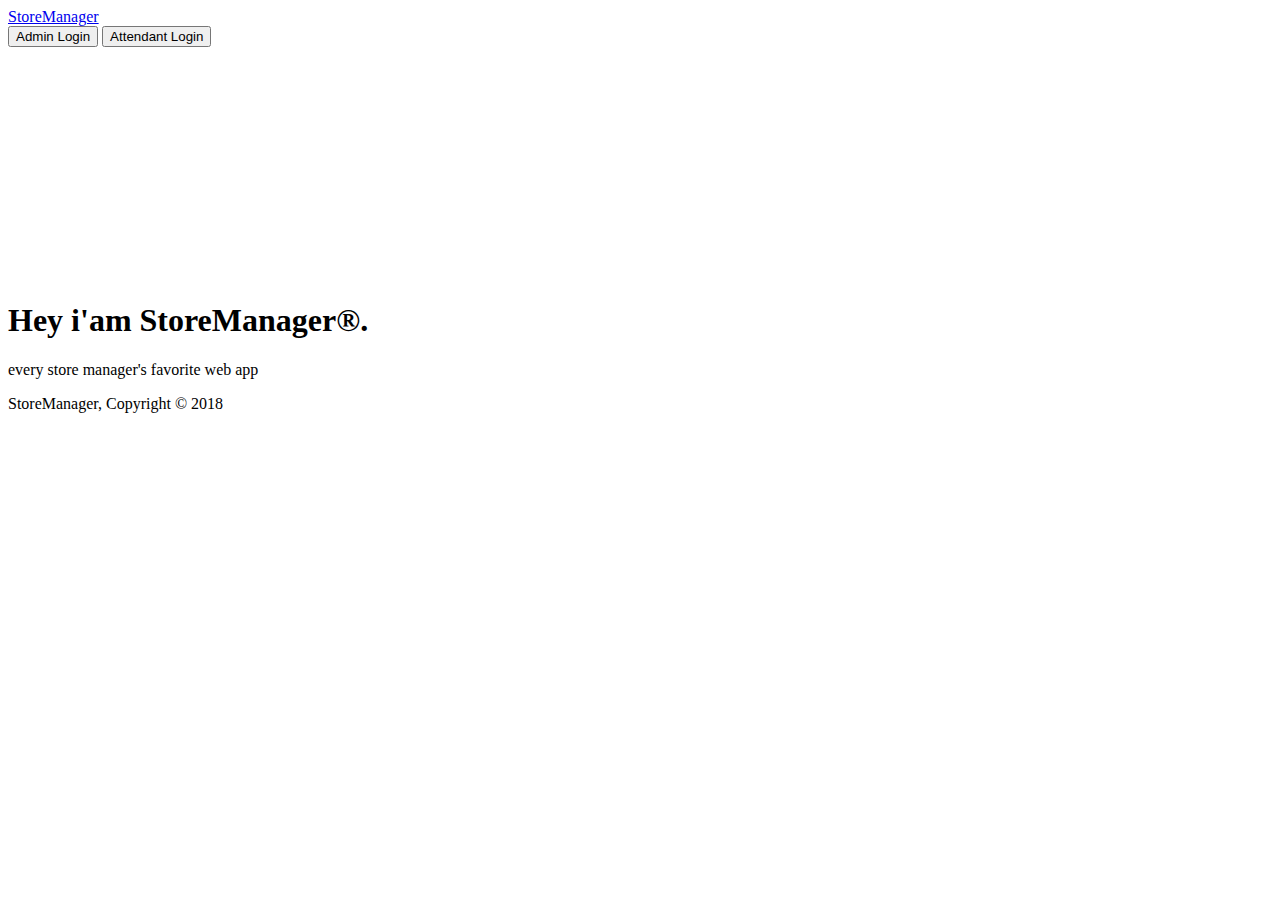
==== UI/index.html @ a048db2c "[Feature #161143144] Add the landing page" ====
<!DOCTYPE html>
<html>

<head>
    <meta charset="utf-8" />
    <meta http-equiv="X-UA-Compatible" content="IE=edge">
    <title>Store Manager</title>
    <meta name="viewport" content="width=device-width, initial-scale=1">
    <link rel="stylesheet" type="text/css" media="screen" href="static/css/signup.css" />
    <link rel="stylesheet" type="text/css" media="screen" href="static/css/login.css" />
    <link rel="stylesheet" type="text/css" media="screen" href="static/css/login.1.css" />
    <link rel="stylesheet" type="text/css" media="screen" href="static/css/dashboard.css" />
    <link rel="stylesheet" type="text/css" media="screen" href="static/css/style.css" />

    <!-- Load icon library -->
    <link rel="stylesheet" href="https://cdnjs.cloudflare.com/ajax/libs/font-awesome/4.7.0/css/font-awesome.min.css">
</head>

<body>

    <div class="header">
        <a href="#default" class="logo">StoreManager</a>
        <div class="header-right">

            <button onclick="document.getElementById('id01').style.display='block'" style="width:auto;">Admin Login</button>
            <button onclick="document.getElementById('id03').style.display='block'" style="width:auto;">Attendant Login</button>

        </div>
    </div>

    <div>

        <br><br><br><br><br><br>
        <br><br><br><br><br><br><br>

        <h1>Hey i'am StoreManager®.</h1>
        <p>every store manager's favorite web app</p>


    </div>

    <section>
        <div id="id01" class="modal" style="display: none;">

            <form class="modal-content animate" action="admin.html">
                <div class="imgcontainer">
                    <span onclick="document.getElementById('id01').style.display='none'" class="close" title="Close Modal">×</span>
                    <img src="static/images/img_avatar2.png" alt="Avatar" class="avatar">
                </div>

                <div class="container">
                    <label for="uname"><b>Username</b></label>
                    <input type="text" placeholder="Enter Username" name="uname" required="">

                    <label for="psw"><b>Password</b></label>
                    <input type="password" placeholder="Enter Password" name="psw" required="">

                    <button type="submit">Login</button>
                    <label>
                        <input type="checkbox" checked="checked" name="remember"> Remember me
                    </label>
                </div>

                <div class="container" style="background-color:#f1f1f1">
                    <button type="button" onclick="document.getElementById('id01').style.display='none'" class="cancelbtn">Cancel</button>
                    <span class="psw">Forgot <a href="#">password?</a></span>
                </div>
            </form>
        </div>
        
        <div id="id03" class="modal" style="display: none;">

            <form class="modal-content animate" action="attendant.html">
                <div class="imgcontainer">
                    <span onclick="document.getElementById('id03').style.display='none'" class="close" title="Close Modal">×</span>
                    <img src="static/images/img_avatar2.png" alt="Avatar" class="avatar">
                </div>

                <div class="container">
                    <label for="uname"><b>Username</b></label>
                    <input type="text" placeholder="Enter Username" name="uname" required="">

                    <label for="psw"><b>Password</b></label>
                    <input type="password" placeholder="Enter Password" name="psw" required="">

                    <button type="submit">Login</button>
                    <label>
                        <input type="checkbox" checked="checked" name="remember"> Remember me
                    </label>
                </div>

                <div class="container" style="background-color:#f1f1f1">
                    <button type="button" onclick="document.getElementById('id03').style.display='none'" class="cancelbtn">Cancel</button>
                    <span class="psw">Forgot <a href="#">password?</a></span>
                </div>
            </form>
        </div>
    </section>

    <footer class="text-center bg-dark">
        <p>
            StoreManager, Copyright &copy; 2018
        </p>
    </footer>

    <script src="static/js/main.js"></script>

</body>

</html>
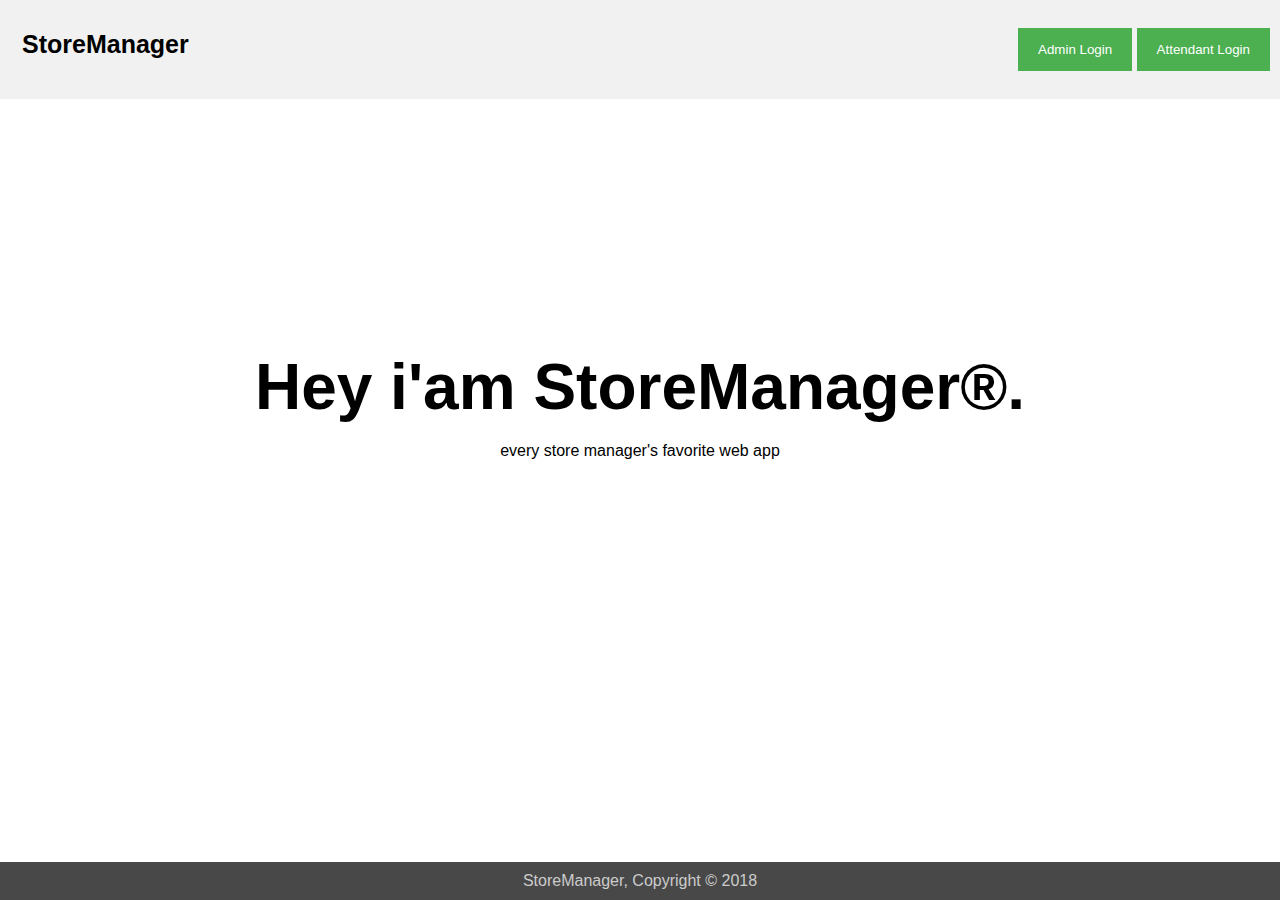
==== commit 471ea5c7: "[Feature #161114384] Update the landing page with comments" ====
--- a/UI/index.html
+++ b/UI/index.html
@@ -1,5 +1,6 @@
 <!DOCTYPE html>
 <html>
+    <!-- Header-->
 
 <head>
     <meta charset="utf-8" />
--- a/UI/static/css/signup.css
+++ b/UI/static/css/signup.css
@@ -0,0 +1,110 @@
+#id02 body  {font-family: Arial, Helvetica, sans-serif;}
+#id02 * {box-sizing: border-box;}
+
+/* Full-width input fields */
+#id02 input[type=text], input[type=password] {
+  width: 100%;
+  padding: 15px;
+  margin: 5px 0 22px 0;
+  display: inline-block;
+  border: none;
+  background: #f1f1f1;
+}
+
+/* Add a background color when the inputs get focus */
+#id02 input[type=text]:focus, input[type=password]:focus {
+  background-color: #ddd;
+  outline: none;
+}
+
+/* Set a style for all buttons */
+#id02 button {
+  background-color: #4CAF50;
+  color: white;
+  padding: 14px 20px;
+  margin: 8px 0;
+  border: none;
+  cursor: pointer;
+  width: 100%;
+  opacity: 0.9;
+  
+}
+
+#id02 button:hover {
+  opacity:1;
+}
+
+/* Extra styles for the cancel button */
+#id02 .cancelbtn {
+  padding: 14px 20px;
+  background-color: #f44336;
+}
+
+/* Float cancel and signup buttons and add an equal width */
+#id02 .cancelbtn, .signupbtn {
+float: left;
+width: 50%;
+}
+
+/* Add padding to container elements */
+#id02 .container {
+  padding: 16px;
+}
+
+/* The Modal (background) */
+#id02 .modal {
+  display: none; /* Hidden by default */
+  position: fixed; /* Stay in place */
+  z-index: 1; /* Sit on top */
+  left: 0;
+  top: 0;
+  width: 100%; /* Full width */
+  height: 100%; /* Full height */
+  overflow: auto; /* Enable scroll if needed */
+  background-color: #474e5d;
+  padding-top: 50px;
+}
+
+/* Modal Content/Box */
+#id02 .modal-content {
+  background-color: #fefefe;
+  margin: 5% auto 15% auto; /* 5% from the top, 15% from the bottom and centered */
+  border: 1px solid #888;
+  width: 80%; /* Could be more or less, depending on screen size */
+}
+
+/* Style the horizontal ruler */
+#id02 hr {
+  border: 1px solid #f1f1f1;
+  margin-bottom: 25px;
+}
+
+/* The Close Button (x) */
+#id02 .close {
+  position: absolute;
+  right: 35px;
+  top: 15px;
+  font-size: 40px;
+  font-weight: bold;
+  color: #f1f1f1;
+}
+
+#id02 .close:hover,
+#id02 .close:focus {
+  color: #f44336;
+  cursor: pointer;
+}
+
+/* Clear floats */
+#id02 .clearfix::after {
+  content: "";
+  clear: both;
+  display: table;
+}
+
+/* Change styles for cancel button and signup button on extra small screens */
+@media screen and (max-width: 300px) {
+  #id02 .cancelbtn, .signupbtn {
+     width: 100%;
+  }
+}--- a/UI/static/css/login.css
+++ b/UI/static/css/login.css
@@ -0,0 +1,119 @@
+#id01 body {font-family: Arial, Helvetica, sans-serif;}
+
+/* Full-width input fields */
+#id01 input[type=text], input[type=password] {
+width: 100%;
+padding: 12px 20px;
+margin: 8px 0;
+display: inline-block;
+border: 1px solid #ccc;
+box-sizing: border-box;
+}
+
+/* Set a style for all buttons */
+button {
+background-color: #4CAF50;
+color: white;
+padding: 14px 20px;
+margin: 8px 0;
+border: none;
+cursor: pointer;
+width: 100%;
+}
+button:hover {
+opacity: 0.8;
+}
+
+/* Extra styles for the cancel button */
+#id01 .cancelbtn {
+width: auto;
+padding: 10px 18px;
+background-color: #f44336;
+}
+
+/* Center the image and position the close button */
+#id01 .imgcontainer {
+text-align: center;
+margin: 24px 0 12px 0;
+position: relative;
+}
+
+#id01 img.avatar {
+width: 40%;
+border-radius: 50%;
+}
+
+#id01 .container {
+padding: 16px;
+}
+
+#id01 span.psw {
+float: right;
+padding-top: 16px;
+}
+
+/* The Modal (background) */
+#id01 .modal {
+display: none; /* Hidden by default */
+position: fixed; /* Stay in place */
+z-index: 1; /* Sit on top */
+left: 0;
+top: 0;
+width: 100%; /* Full width */
+height: 100%; /* Full height */
+overflow: auto; /* Enable scroll if needed */
+background-color: rgb(0,0,0); /* Fallback color */
+background-color: rgba(0,0,0,0.4); /* Black w/ opacity */
+padding-top: 60px;
+}
+
+/* Modal Content/Box */
+#id01 .modal-content {
+background-color: #fefefe;
+margin: 5% auto 15% auto; /* 5% from the top, 15% from the bottom and centered */
+border: 1px solid #888;
+width: 30%; /* Could be more or less, depending on screen size */
+}
+
+/* The Close Button (x) */
+#id01 .close {
+position: absolute;
+right: 25px;
+top: 0;
+color: #000;
+font-size: 35px;
+font-weight: bold;
+}
+
+#id01 .close:hover,
+#id01 .close:focus {
+color: red;
+cursor: pointer;
+}
+
+/* Add Zoom Animation */
+#id01 .animate {
+-webkit-animation: animatezoom 0.6s;
+animation: animatezoom 0.6s
+}
+
+@-webkit-keyframes animatezoom {
+from {-webkit-transform: scale(0)}
+to {-webkit-transform: scale(0.5)}
+}
+
+@keyframes animatezoom {
+from {transform: scale(0)}
+to {transform: scale(0.5)}
+}
+
+/* Change styles for span and cancel button on extra small screens */
+@media screen and (max-width: 300px) {
+#id01 span.psw {
+display: block;
+float: none;
+}
+#id01 .cancelbtn {
+width: 100%;
+}
+}--- a/UI/static/css/login.1.css
+++ b/UI/static/css/login.1.css
@@ -0,0 +1,120 @@
+#id03 body {font-family: Arial, Helvetica, sans-serif;}
+
+/* Full-width input fields */
+#id03 input[type=text], input[type=password] {
+width: 100%;
+padding: 12px 20px;
+margin: 8px 0;
+display: inline-block;
+border: 1px solid #ccc;
+box-sizing: border-box;
+}
+
+/* Set a style for all buttons */
+#id03 button {
+background-color: #4CAF50;
+color: white;
+padding: 14px 20px;
+margin: 8px 0;
+border: none;
+cursor: pointer;
+width: 100%;
+}
+
+#id03 button:hover {
+opacity: 0.8;
+}
+
+/* Extra styles for the cancel button */
+#id03 .cancelbtn {
+width: auto;
+padding: 10px 18px;
+background-color: #f44336;
+}
+
+/* Center the image and position the close button */
+#id03 .imgcontainer {
+text-align: center;
+margin: 24px 0 12px 0;
+position: relative;
+}
+
+#id03 img.avatar {
+width: 40%;
+border-radius: 50%;
+}
+
+#id03 .container {
+padding: 16px;
+}
+
+#id03 span.psw {
+float: right;
+padding-top: 16px;
+}
+
+/* The Modal (background) */
+#id03 .modal {
+display: none; /* Hidden by default */
+position: fixed; /* Stay in place */
+z-index: 1; /* Sit on top */
+left: 0;
+top: 0;
+width: 100%; /* Full width */
+height: 100%; /* Full height */
+overflow: auto; /* Enable scroll if needed */
+background-color: rgb(0,0,0); /* Fallback color */
+background-color: rgba(0,0,0,0.4); /* Black w/ opacity */
+padding-top: 60px;
+}
+
+/* Modal Content/Box */
+#id03 .modal-content {
+background-color: #fefefe;
+margin: 5% auto 15% auto; /* 5% from the top, 15% from the bottom and centered */
+border: 1px solid #888;
+width: 30%; /* Could be more or less, depending on screen size */
+}
+
+/* The Close Button (x) */
+#id03 .close {
+position: absolute;
+right: 25px;
+top: 0;
+color: #000;
+font-size: 35px;
+font-weight: bold;
+}
+
+#id03 .close:hover,
+#id03 .close:focus {
+color: red;
+cursor: pointer;
+}
+
+/* Add Zoom Animation */
+#id03 .animate {
+-webkit-animation: animatezoom 0.6s;
+animation: animatezoom 0.6s
+}
+
+@-webkit-keyframes animatezoom {
+from {-webkit-transform: scale(0)}
+to {-webkit-transform: scale(1)}
+}
+
+@keyframes animatezoom {
+from {transform: scale(0)}
+to {transform: scale(1)}
+}
+
+/* Change styles for span and cancel button on extra small screens */
+@media screen and (max-width: 300px) {
+#id03 span.psw {
+display: block;
+float: none;
+}
+#id03 .cancelbtn {
+width: 100%;
+}
+}--- a/UI/static/css/dashboard.css
+++ b/UI/static/css/dashboard.css
@@ -0,0 +1,273 @@
+/*Global*/
+.container{
+	width: 80%;
+	margin: auto;
+	overflow: hidden;    
+}
+
+a {
+  color: #f05f40;
+  text-decoration: none;
+}
+
+a:hover {
+  color: #f05f40;
+  cursor: pointer;
+}
+
+ul{
+	margin: 0;
+	padding: 0;
+}
+.button {
+  display: inline-block;
+  font-weight: 200;
+  text-align: center;
+  padding: 0.375rem 0.75rem;
+  font-size: 1rem;
+  line-height: 1.5;
+  border-radius: 0.25rem;
+ }
+
+.button1 {
+  color: #fff;
+  background-color: #dc3545;
+}
+
+.float-left {
+  float: left !important;
+}
+
+.float-right {
+  float: right !important;
+}
+legend {
+  display: block;
+  width: 100%;
+  max-width: 100%;
+  padding: 0;
+  margin-bottom: .5rem;
+  font-size: 1.5rem;
+}
+
+.bg-dark{
+	color: #ccc;
+	background-color: #484848;
+}
+
+.ml{
+	margin-left: 10px;
+}
+
+/*Table*/
+
+.table {
+	width: 100%;
+	font-family: "Trebuchet MS", Arial, Helvetica, sans-serif;
+    border-collapse: collapse;
+}
+
+.table th,
+.table td {
+	border: 1px solid #ddd;
+    padding: 8px;
+}
+
+.table th {
+    padding-top: 12px;
+    padding-bottom: 12px;
+    text-align: left;
+    background-color: #484848;
+    color: white;
+}
+
+.table tr:nth-child(even){
+	background-color: #f2f2f2;
+}
+
+.table tr:hover {
+	background-color: #ddd;
+}
+
+.text-center {
+  text-align: center !important;
+}
+
+/*Header*/
+
+header h1{
+	font-size: 3.5rem;
+  	font-weight: 300;
+  	line-height: 1.2;
+}
+
+header a{
+	text-transform: uppercase;
+	font-size: 16;
+	color: #ccc;
+}
+header p{
+  	font-size: 1.25rem;
+  	font-weight: 300;
+}
+
+
+header li{
+	display: inline;
+	padding: 0 20px 0 20px;
+}
+
+header nav{
+	margin-top: 10px;
+}
+
+header .active a{
+	font-weight: bold;
+	color: #e8491d;
+}
+
+header a:hover{
+	color: #cccccc;
+	font-weight: bold;
+}
+
+/*Showcase*/
+
+#showcase{
+	min-height: 600px;
+	color: #000000;
+	background-color: #ccc;
+	margin:0 auto;
+}
+.bg{
+	background: url("../img/lap3.jpg") no-repeat;
+	height: 100%;
+	background-position: center;
+	background-size: cover;
+
+}
+
+#showcase h1{
+	margin-top: 100px;
+	font-size: 55px;
+	margin-bottom: 10px;
+}
+
+#showcase p{
+	font-size: 20px;
+}
+
+/*Forms*/
+
+.myForm{
+	padding: 20px;
+	margin-left: 60px;
+}
+.myForm fieldset {
+  min-width: 0;
+  padding: 0;
+  margin: 0;
+  border: 0;
+}
+
+.myForm .form-group{
+	padding-bottom: 15px;
+}
+
+.myForm label{
+  	display: block;
+    font-weight: bold;
+}
+
+.myForm .form-control{
+  display: block;
+  width: 60%;
+  max-width: 60%;
+  padding: 0.375rem 0.75rem;
+  font-size: 1rem;
+  line-height: 1.5;
+  background-clip: padding-box;
+  border: 1px solid #ced4da;
+  border-radius: 0.25rem;
+}
+
+/*Dashboard*/
+
+#dashboard h2 .account{
+	color: #e8491d;
+
+}
+#dashboard #avatar{
+	margin-left: 10px;
+	float: left; 
+}
+
+#dashboard #avatar img{
+	border-radius:20px;
+	max-height: 100px;
+  max-width: 100px;
+  float: left;
+}
+
+/*Article*/
+article h1{
+	font-size: 3.2rem;
+  	font-weight: 300;
+  	line-height: 1.2; 
+}
+
+article #details{
+	color: blue;
+	font-style: italic;
+	font-weight: 200;
+
+}
+/* The Modal (background) */
+.modal {
+    display: none; /* Hidden by default */
+    position: fixed; /* Stay in place */
+    z-index: 1; /* Sit on top */
+    left: 0;
+    top: 0;
+    width: 100%; /* Full width */
+    height: 100%; /* Full height */
+    overflow: auto; /* Enable scroll if needed */
+    background-color: rgb(0,0,0);  /*Fallback color*/ 
+    background-color: rgba(0,0,0,0.4); /* Black w/ opacity */
+}
+
+/* Modal Content/Box */
+.modal-content {
+    background-color: #fff;
+    margin: 15% auto; /* 15% from the top and centered */
+    padding: 20px;
+    border: 1px solid #888;
+    border-radius: 20px;
+    width: 50%; /* Could be more or less, depending on screen size */
+}
+
+/* The Close Button */
+.close {
+    color: #aaa;
+    float: right;
+    font-size: 28px;
+    font-weight: bold;
+}
+
+.close:hover,
+.close:focus {
+    color: black;
+    text-decoration: none;
+    cursor: pointer;
+}
+
+/*Footer*/
+footer{
+	position: fixed;
+	left: 0;
+	bottom: 0;
+	right: 0;
+	padding:10px;
+	max-height: 40px;
+	/*margin-top: 50px;*/
+}--- a/UI/static/css/style.css
+++ b/UI/static/css/style.css
@@ -0,0 +1,163 @@
+html,
+body {
+  font-family: 'Open Sans', sans-serif;
+  text-align: center;
+}
+
+* {
+  margin: 0;
+  padding: 0;
+}
+
+
+/* Style the header with a grey background and some padding */
+.header {
+  overflow: hidden;
+  background-color: #f1f1f1;
+  padding: 20px 10px;
+}
+
+/* Style the header links */
+.header a {
+  float: left;
+  color: black;
+  text-align: center;
+  padding: 12px;
+  text-decoration: none;
+  font-size: 18px; 
+  line-height: 25px;
+  border-radius: 4px;
+}
+
+/* Style the logo link (notice that we set the same value of line-height and font-size to prevent the header to increase when the font gets bigger */
+.header a.logo {
+  font-size: 25px;
+  font-weight: bold;
+}
+
+/* Change the background color on mouse-over */
+.header a:hover {
+  background-color: #ddd;
+  color: black;
+}
+
+/* Style the active/current link*/
+.header a.active {
+  background-color: dodgerblue;
+  color: white;
+}
+
+/* Float the link section to the right */
+.header-right {
+  float: right;
+}
+
+/* Add media queries for responsiveness - when the screen is 500px wide or less, stack the links on top of each other */ 
+@media screen and (max-width: 500px) {
+  .header a {
+    float: none;
+    display: block;
+    text-align: left;
+  }
+  .header-right {
+    float: none;
+  }
+}
+
+h1 {
+  display: block;
+  font-size: 4em;
+  margin-block-start: 0.27em;
+  margin-block-end: 0.27em;
+  margin-inline-start: 0px;
+  margin-inline-end: 0px;
+  font-weight: bold;
+
+}
+
+h2 {
+  display: block;
+  font-size: 2em;
+  margin-block-start: 0.27em;
+  margin-block-end: 0.27em;
+  margin-inline-start: 0px;
+  margin-inline-end: 0px;
+  font-weight: bold;
+}
+
+#customers {
+  font-family: "Trebuchet MS", Arial, Helvetica, sans-serif;
+  border-collapse: collapse;
+  width: 100%;
+}
+
+#customers td, #customers th {
+  border: 1px solid #ddd;
+  padding: 8px;
+}
+
+#customers tr:nth-child(even){background-color: #f2f2f2;}
+
+#customers tr:hover {background-color: #ddd;}
+
+#customers th {
+  padding-top: 12px;
+  padding-bottom: 12px;
+  text-align: left;
+  background-color: #4CAF50;
+  color: white;
+}
+
+.work {
+  padding-top: 10px;
+  margin-top: -10px;
+}
+
+.work .work-header {
+  margin-top: 50px;
+  color: #008080;
+  font-weight: normal;
+}
+
+.project {
+  text-decoration: none;
+  color: #008080;
+  display: inline-block;
+  overflow: hidden;
+  border: 2px solid lightblue;
+  height: 220px;
+  width: 280px;
+  margin: 40px 30px;
+  /* background: url("background1.jpg") repeat; */
+}
+
+.project-pic {
+  width: 100%;
+  height: 180px;
+  border-bottom: 2px solid lightblue;
+}
+
+.project-title {
+  font-weight: bold;
+}
+
+.show-all {
+  text-decoration: none;
+  display: block;
+  width: 200px;
+  height: 30px;
+  margin: 20px auto 90px;
+  background: #e0ebe8;
+  color: #008080;
+  font-weight: bold;
+  font-size: 1em;
+  border: 2px solid #90C695;
+  border-radius: 4px;
+  cursor: pointer;
+  padding-top:10px;
+}
+
+.show-all:hover {
+  background: #E4F1FE;
+  color: green;
+}
